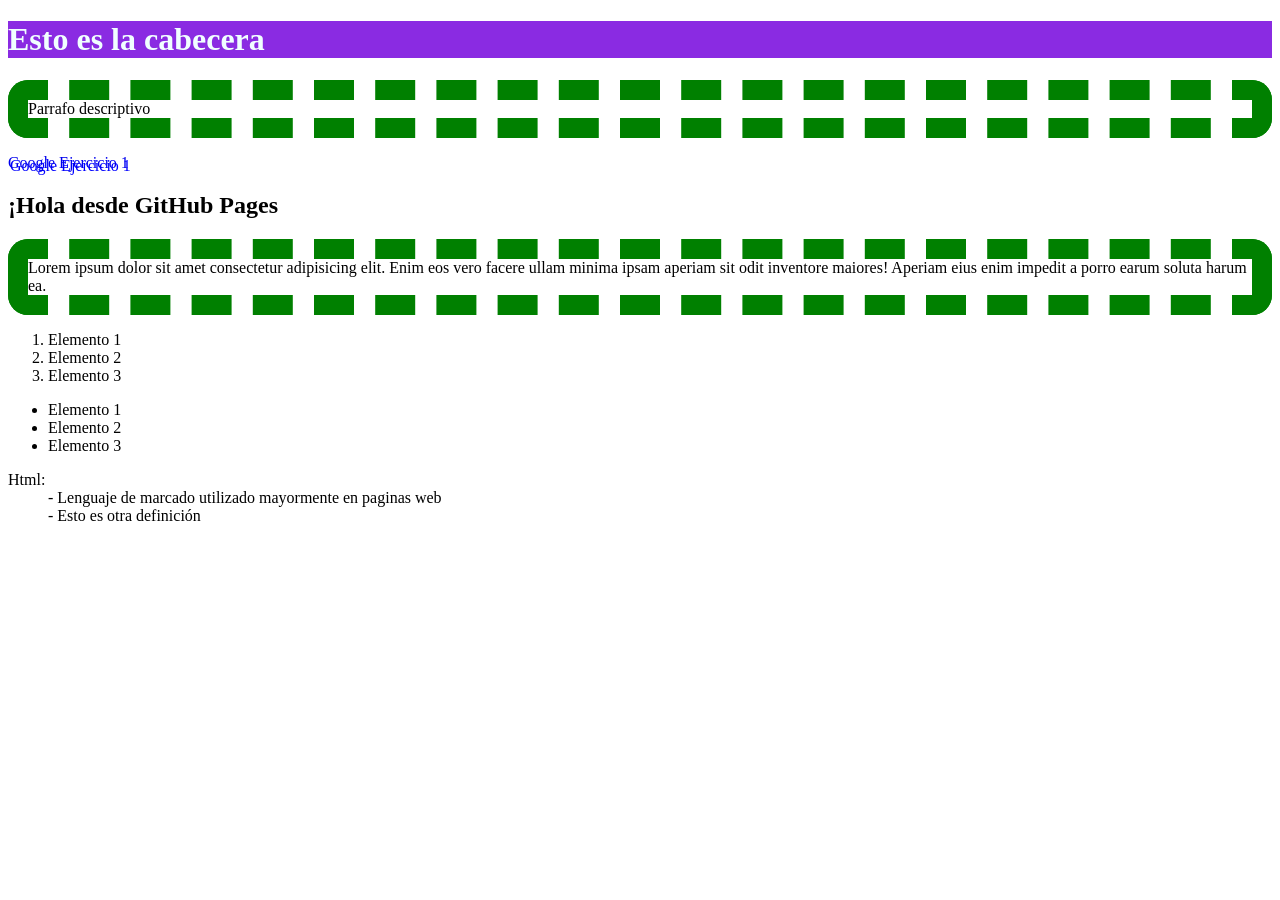
==== index.html @ bd9af5d2 "Primer commit" ====
<!DOCTYPE html>
<html>
    <head>
        <title>Mi primera pagina</title>
        <link rel="stylesheet" href="/estilos/estilos.css">
    </head>
    <body>
        <!--Esto es la cabecera-->
        <header>

            <h1>Esto es la cabecera</h1>
            <p>
                Parrafo descriptivo
            </p>
            

        </header>
        <nav>
            <a href="https://www.google.es">Google</a>
            <a href="ejercicio1.html">Ejercicio 1</a>
        </nav>
        <main>
            <h2>¡Hola desde GitHub Pages</h2>
            <p>Lorem ipsum dolor sit amet consectetur adipisicing elit. Enim eos vero facere ullam minima ipsam aperiam sit odit inventore maiores! Aperiam eius enim impedit a porro earum soluta harum ea.</p>
            <ol>
                <li>Elemento 1</li>
                <li>Elemento 2</li>
                <li>Elemento 3</li>
            </ol>
            <ul>
                <li>Elemento 1</li>
                <li>Elemento 2</li>
                <li>Elemento 3</li>
            </ul>

            <dl>
                <dt>Html:</dt>
                <dd>- Lenguaje de marcado utilizado mayormente en paginas web</dd>
                <dd>- Esto es otra definición</dd>
            </dl>
        
        </main>
    </body>
</html>
---- estilos/estilos.css ----
body{
    /*background-image: url("/img/Zelda.jpg");
    background-repeat: no-repeat;
    background-position: center;
    background-size: 100%;*/

}
p{
    border-style: dashed;
    border-color: green;
    border-width: 20px;
    border-radius: 20px;
    
}

h1,h3{
    background-color: blueviolet;
    color: azure;
}

#especial{
    background-color: chartreuse;
}

#especial:hover{
    background-color: blue;
}

p:hover{
    background-color: black;
    color: white;
}

a{
    text-decoration: none;
    text-shadow: 2px 3px blue;
}

tr{
   background-color: red; 
}

tr:nth-child(odd){
    background-color: aqua;
}
td:hover{
    background-color: black;
    color: white;
}
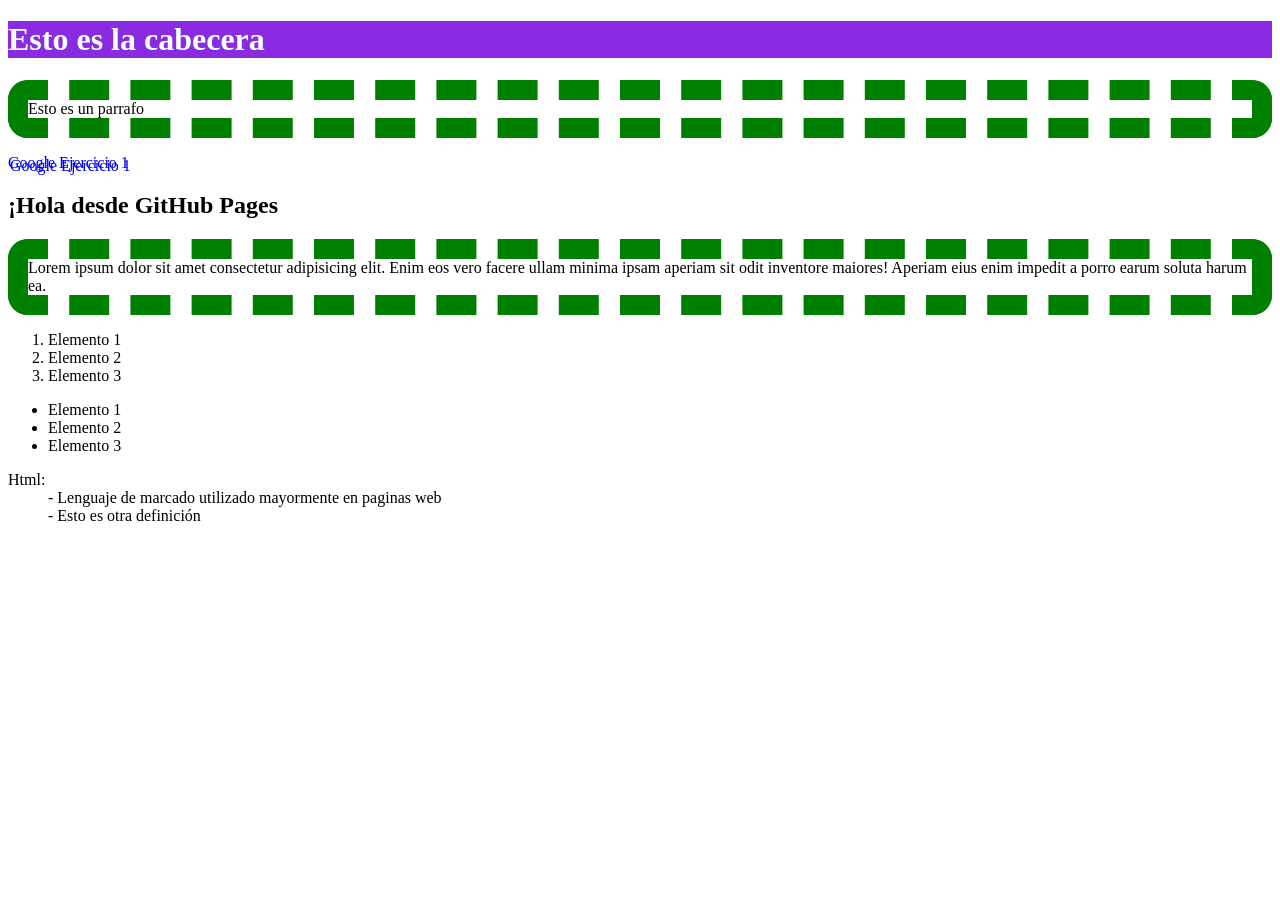
==== commit 9674b290: "Update paragraph text in index.html Cambios en el parrafo" ====
--- a/index.html
+++ b/index.html
@@ -10,7 +10,7 @@
 
             <h1>Esto es la cabecera</h1>
             <p>
-                Parrafo descriptivo
+                Esto es un parrafo
             </p>
             
 
@@ -41,4 +41,4 @@
         
         </main>
     </body>
-</html>+</html>
